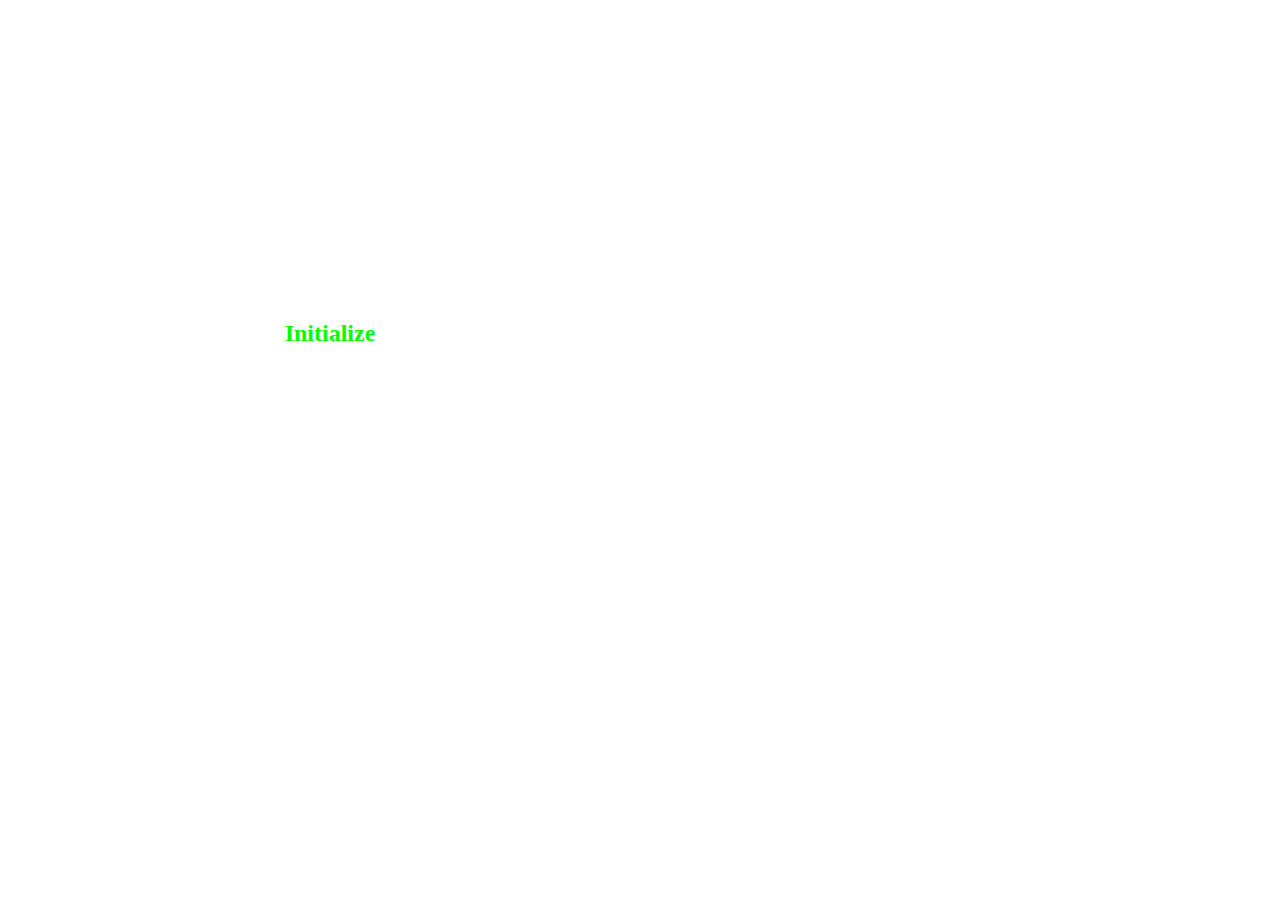
==== fillEPG/index.html @ 32fe1b9f "Initial Commit fillEPG for SamsungTV (UE55H6770)" ====
<html>
	<head>
		<!-- Default Resolution -->
		<meta name="viewport" content="width=1920, user-scalable=no">

		<!-- Dont cache on TV - WONT WORK -->
		<meta http-equiv='Cache-control' content='no-cache'/>

		<!-- Load js-Files with TV-Cache-Buster  - WONT WORK -->
		<!-- <script type='text/javascript'>
			var script = document.createElement('script');
			script.src = 'js/main.js?' + (new Date).getTime().toString();
			script.type = 'text/javascript';
			script.language = 'javascript';
			document.body.appendChild(script);
		</script> -->

		<!-- set charset -->
		<meta http-equiv="Content-Type" content="text/html; charset=utf-8">
		
		<!-- include css -->
		<link rel='stylesheet' type='text/css' href='css/main.css'/> 
		
		<!-- include Common Widget API -->
		<script type="text/javascript" language="javascript" src="$MANAGER_WIDGET/Common/API/Widget.js"></script>

		<!-- including the JavaScript file which supports Samsung Web API -->
		<script type="text/javascript" language="javascript" src="$MANAGER_WIDGET/Common/webapi/1.0/webapis.js"></script>

		<!-- include my own js file -->
		<script type="text/javascript" language="javascript" src="js/main.js"></script>
		
	</head>
	<body>
		<div id='content1'>
			<h2 id='status' style="color: #00FF00;text-align: center;font-weight: bold">Initialize<h2>	
		</div>
	</body>
	</html>
---- fillEPG/css/main.css ----
body {
    margin:0;
    padding:0;
    background-color:transparent;
}


#main {
position:absolute;
z-index:1;
left:0px;
top:0px;
width:960px;
height:480px;
background-color:transparent;
color:#99ffff;
text-align:center;
}

#content1 {
position:absolute;
z-index:2;
left:10px;
top:300px;
width:640px;
height:480px;
background-color:transparent;
color:#99ffff;
text-align:center;
}
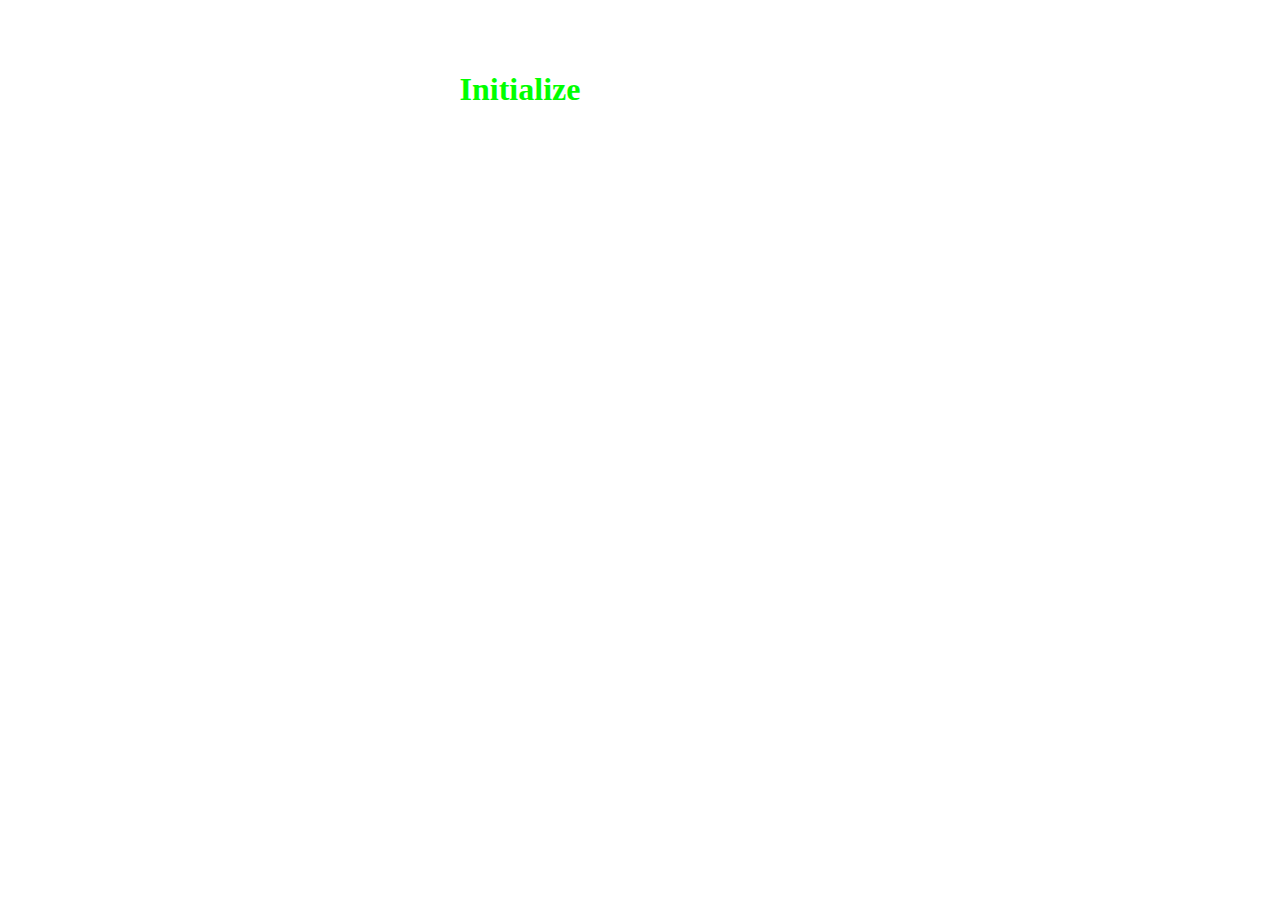
==== commit 91c3676a: "KeyEvent, Quit, Dime Audio, external js/css ..." ====
--- a/fillEPG/index.html
+++ b/fillEPG/index.html
@@ -1,39 +1,43 @@
 <html>
 	<head>
+
+		<!-- Title -->
+		<title>fillEPG</title>
+
 		<!-- Default Resolution -->
 		<meta name="viewport" content="width=1920, user-scalable=no">
-
-		<!-- Dont cache on TV - WONT WORK -->
-		<meta http-equiv='Cache-control' content='no-cache'/>
-
-		<!-- Load js-Files with TV-Cache-Buster  - WONT WORK -->
-		<!-- <script type='text/javascript'>
-			var script = document.createElement('script');
-			script.src = 'js/main.js?' + (new Date).getTime().toString();
-			script.type = 'text/javascript';
-			script.language = 'javascript';
-			document.body.appendChild(script);
-		</script> -->
 
 		<!-- set charset -->
 		<meta http-equiv="Content-Type" content="text/html; charset=utf-8">
 		
 		<!-- include css -->
-		<link rel='stylesheet' type='text/css' href='css/main.css'/> 
-		
+		<link rel="stylesheet" type="text/css" href="css/main.css"/>
+
+		<!-- include css from ext. webserver with 'cachebuster' -->
+		<!-- <script>document.write('<link rel="stylesheet" type="text/css" href="http://YOUR:IP:ADDRESS:HERE/fillEPG/css/main.css?dev=' + Math.floor(Math.random() * 1000000) + '\"\/>')</script> -->
+	
 		<!-- include Common Widget API -->
 		<script type="text/javascript" language="javascript" src="$MANAGER_WIDGET/Common/API/Widget.js"></script>
+
+		<!-- include Common TVKeyValueApi -->
+		<script type="text/javascript" language="javascript" src="$MANAGER_WIDGET/Common/API/TVKeyValue.js"> </script>
 
 		<!-- including the JavaScript file which supports Samsung Web API -->
 		<script type="text/javascript" language="javascript" src="$MANAGER_WIDGET/Common/webapi/1.0/webapis.js"></script>
 
 		<!-- include my own js file -->
 		<script type="text/javascript" language="javascript" src="js/main.js"></script>
+
+		<!-- include js from ext. webserver with 'cachebuster' -->
+		<!-- <script>document.write('<script type="text/javascript" language="javascript" src="http://YOUR:IP:ADDRESS:HERE/fillEPG/js/main.js?dev=' + Math.floor(Math.random() * 1000000) + '\"><\/script>')</script> -->
 		
 	</head>
 	<body>
-		<div id='content1'>
-			<h2 id='status' style="color: #00FF00;text-align: center;font-weight: bold">Initialize<h2>	
+		<div id="content1">
+			<h1 id="status" style="color: #00FF00; text-align: center; font-weight: bold">Initialize<h1>	
+		</div>
+		<div id="content2">
+			<p id='myP'></p>
 		</div>
 	</body>
 	</html>
--- a/fillEPG/css/main.css
+++ b/fillEPG/css/main.css
@@ -5,23 +5,23 @@
 }
 
 
-#main {
+#content1 {
 position:absolute;
 z-index:1;
-left:0px;
-top:0px;
-width:960px;
-height:480px;
+left:20px;
+top:50px;
+width:1000px;
+height:450px;
 background-color:transparent;
 color:#99ffff;
 text-align:center;
 }
 
-#content1 {
+#content2 {
 position:absolute;
 z-index:2;
 left:10px;
-top:300px;
+top:100px;
 width:640px;
 height:480px;
 background-color:transparent;
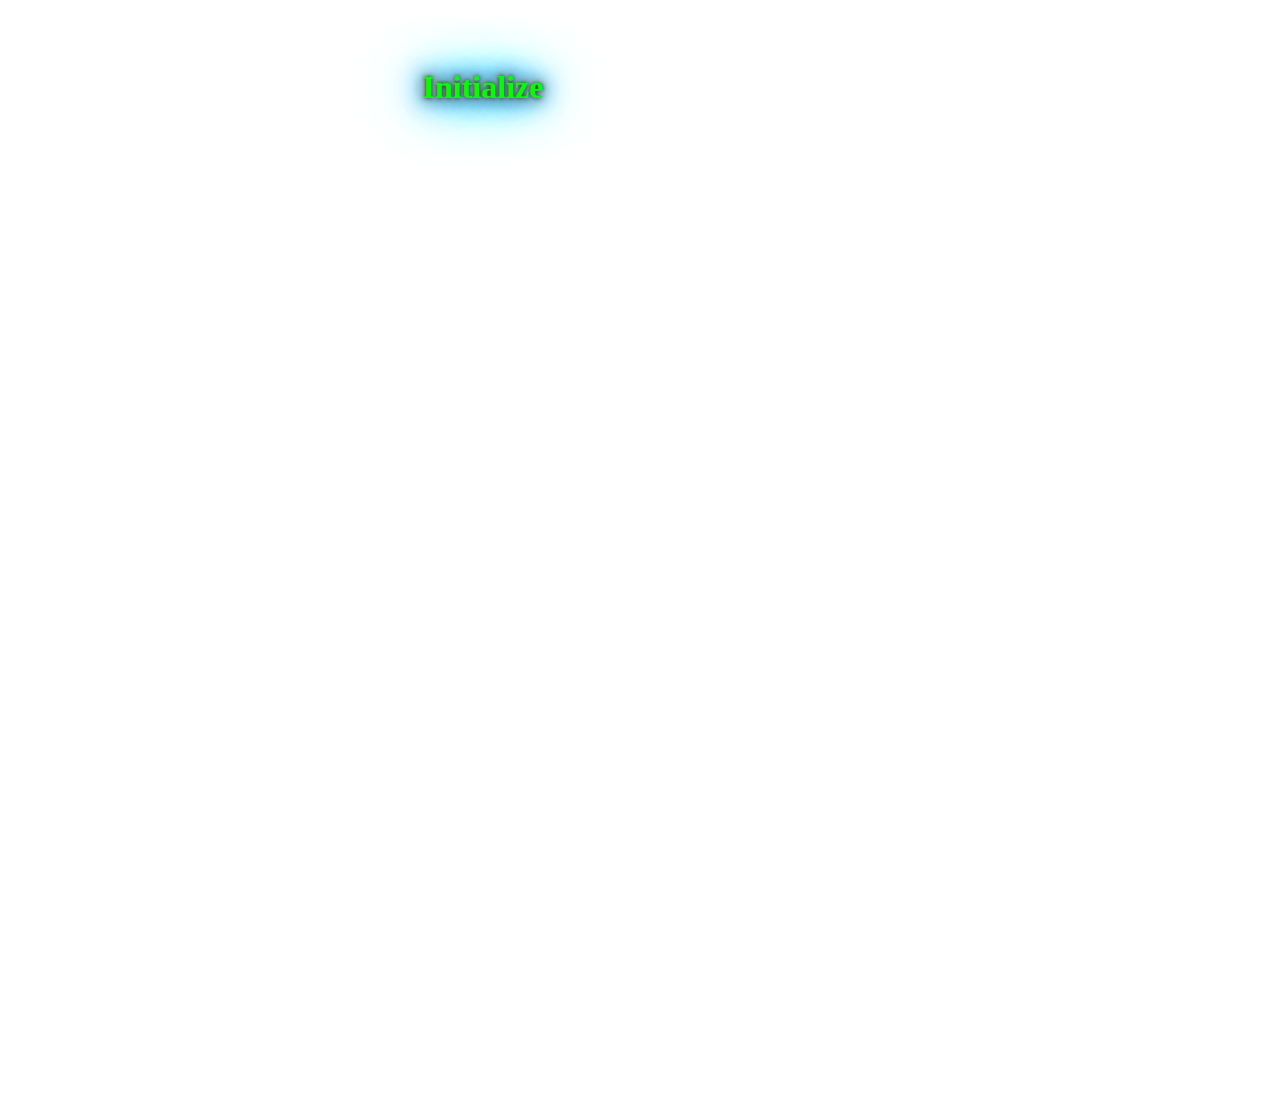
==== commit fd9fdf22: "refactor to load js/css from ext webserver" ====
--- a/fillEPG/index.html
+++ b/fillEPG/index.html
@@ -1,43 +1,19 @@
 <html>
 	<head>
-
 		<!-- Title -->
-		<title>fillEPG</title>
+		<title>fillEPG Main</title>
 
 		<!-- Default Resolution -->
 		<meta name="viewport" content="width=1920, user-scalable=no">
 
 		<!-- set charset -->
 		<meta http-equiv="Content-Type" content="text/html; charset=utf-8">
-		
-		<!-- include css -->
-		<link rel="stylesheet" type="text/css" href="css/main.css"/>
-
-		<!-- include css from ext. webserver with 'cachebuster' -->
-		<!-- <script>document.write('<link rel="stylesheet" type="text/css" href="http://YOUR:IP:ADDRESS:HERE/fillEPG/css/main.css?dev=' + Math.floor(Math.random() * 1000000) + '\"\/>')</script> -->
-	
-		<!-- include Common Widget API -->
-		<script type="text/javascript" language="javascript" src="$MANAGER_WIDGET/Common/API/Widget.js"></script>
-
-		<!-- include Common TVKeyValueApi -->
-		<script type="text/javascript" language="javascript" src="$MANAGER_WIDGET/Common/API/TVKeyValue.js"> </script>
-
-		<!-- including the JavaScript file which supports Samsung Web API -->
-		<script type="text/javascript" language="javascript" src="$MANAGER_WIDGET/Common/webapi/1.0/webapis.js"></script>
-
-		<!-- include my own js file -->
-		<script type="text/javascript" language="javascript" src="js/main.js"></script>
-
-		<!-- include js from ext. webserver with 'cachebuster' -->
-		<!-- <script>document.write('<script type="text/javascript" language="javascript" src="http://YOUR:IP:ADDRESS:HERE/fillEPG/js/main.js?dev=' + Math.floor(Math.random() * 1000000) + '\"><\/script>')</script> -->
-		
 	</head>
 	<body>
-		<div id="content1">
-			<h1 id="status" style="color: #00FF00; text-align: center; font-weight: bold">Initialize<h1>	
-		</div>
-		<div id="content2">
-			<p id='myP'></p>
-		</div>
+		<!-- external iFrame -->
+		<!-- <script>document.write('<iframe id="mainframe" scrolling="no" style="border: none" height="1080" width="1920" src="http://YOUR:IP:ADDRESS:HERE/fillEPG/mainframe.html?dev=' + (new Date).getTime().toString() + '\">No iFrame-Support<\/iframe>')</script> -->
+
+		<!-- locale iFrame -->
+		<script>document.write('<iframe id="mainframe" scrolling="no" style="border: none" height="1080" width="1920" src="mainframe.html">No iFrame-Support<\/iframe>')</script>
 	</body>
 	</html>
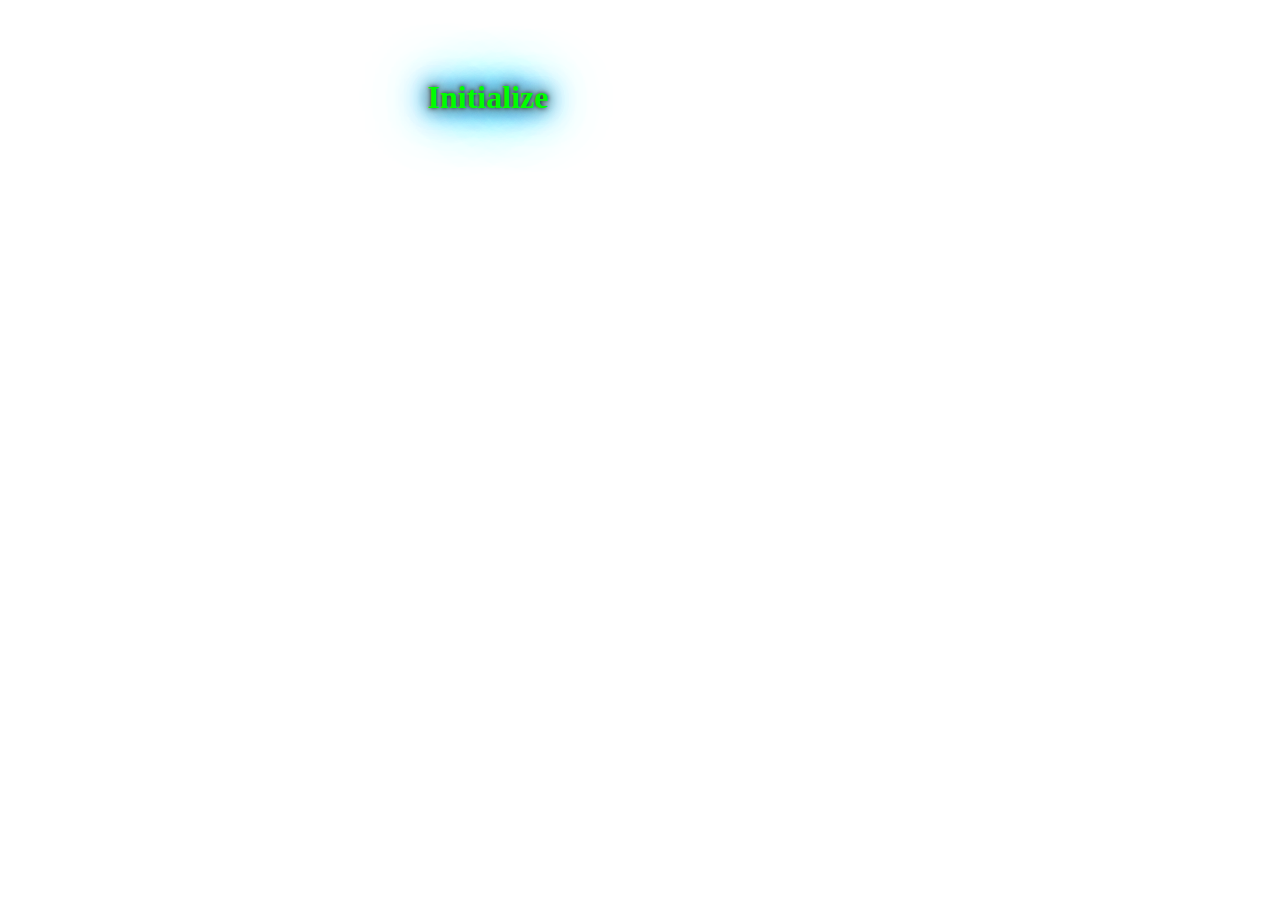
==== commit 4cbf7c05: "last commit broke something with keydown-event. hope it is fixed." ====
--- a/fillEPG/index.html
+++ b/fillEPG/index.html
@@ -1,19 +1,20 @@
+<!DOCTYPE html>
 <html>
 	<head>
 		<!-- Title -->
 		<title>fillEPG Main</title>
 
 		<!-- Default Resolution -->
-		<meta name="viewport" content="width=1920, user-scalable=no">
+		<!-- <meta name="viewport" content="width=1920, user-scalable=no"> -->
+		<meta name="viewport" content="width=device-width, initial-scale=1.0">
 
 		<!-- set charset -->
 		<meta http-equiv="Content-Type" content="text/html; charset=utf-8">
 	</head>
 	<body>
-		<!-- external iFrame -->
-		<!-- <script>document.write('<iframe id="mainframe" scrolling="no" style="border: none" height="1080" width="1920" src="http://YOUR:IP:ADDRESS:HERE/fillEPG/mainframe.html?dev=' + (new Date).getTime().toString() + '\">No iFrame-Support<\/iframe>')</script> -->
-
-		<!-- locale iFrame -->
-		<script>document.write('<iframe id="mainframe" scrolling="no" style="border: none" height="1080" width="1920" src="mainframe.html">No iFrame-Support<\/iframe>')</script>
+		<!-- load iframe from package -->
+		<script>document.write('<iframe id="mainframe" scrolling="no" style="border: none" width="960" height="540" src="mainframe.html">No iFrame-Support<\/iframe>')</script>
+		<!-- load iframe from ext. webserver, change ip/path according -->
+		<!-- <script>document.write('<iframe id="mainframe" scrolling="no" style="border: none" width="960" height="540" src="http://YOUR:IP:ADDRESS:HERE/extJSTest/mainframe.html?dev=' + (new Date).getTime().toString() + '\">No iFrame-Support<\/iframe>')</script> -->
 	</body>
 	</html>
